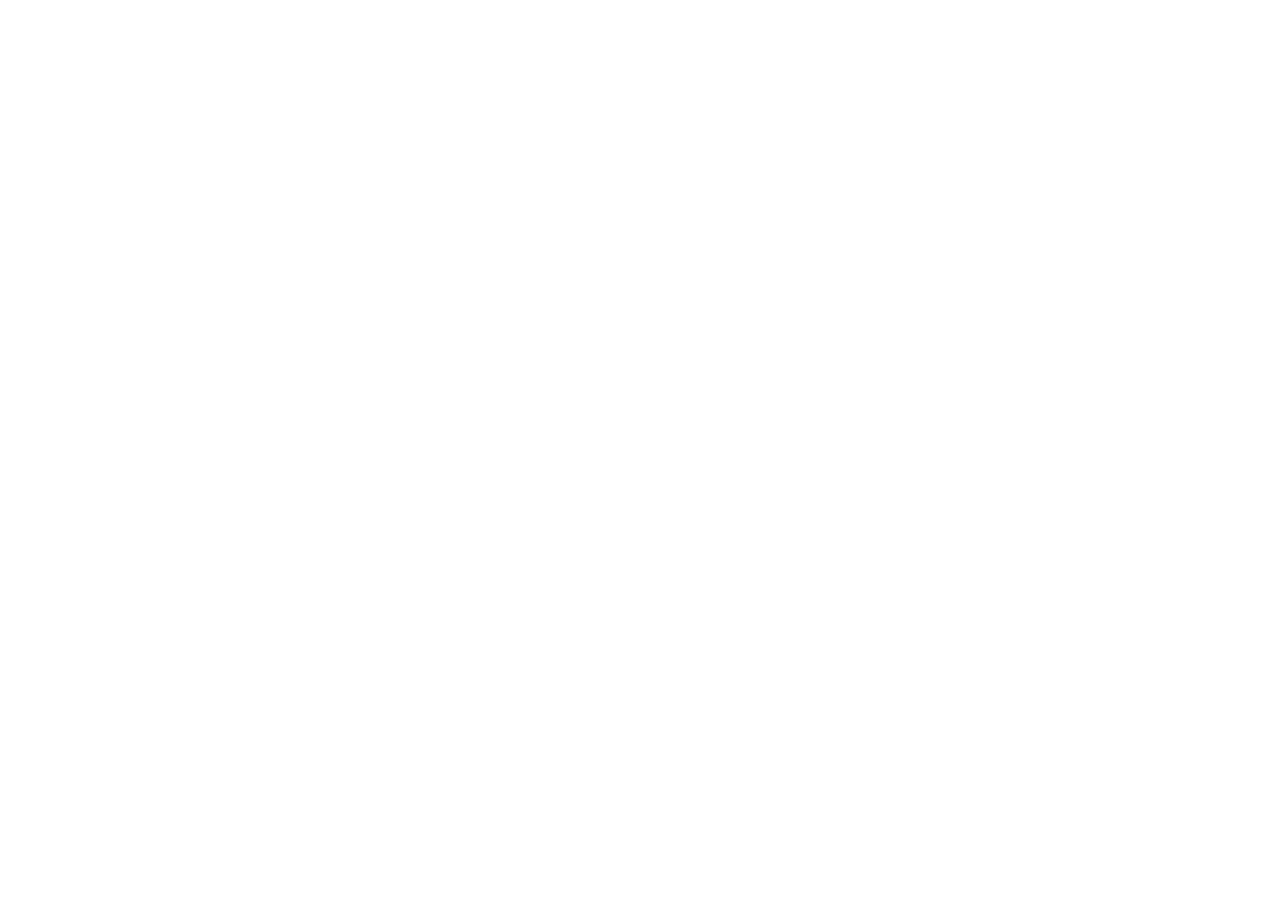
==== index.html @ cc027011 "initialized repository" ====
<!DOCTYPE html>
<html lang="en">
<head>
    <meta charset="UTF-8">
    <meta name="viewport" content="width=device-width, initial-scale=1.0">
    <title>JS-PROJECT</title>
    <link rel="stylesheet" href="./style.css">
</head>
<body>
    


</body>
</html>
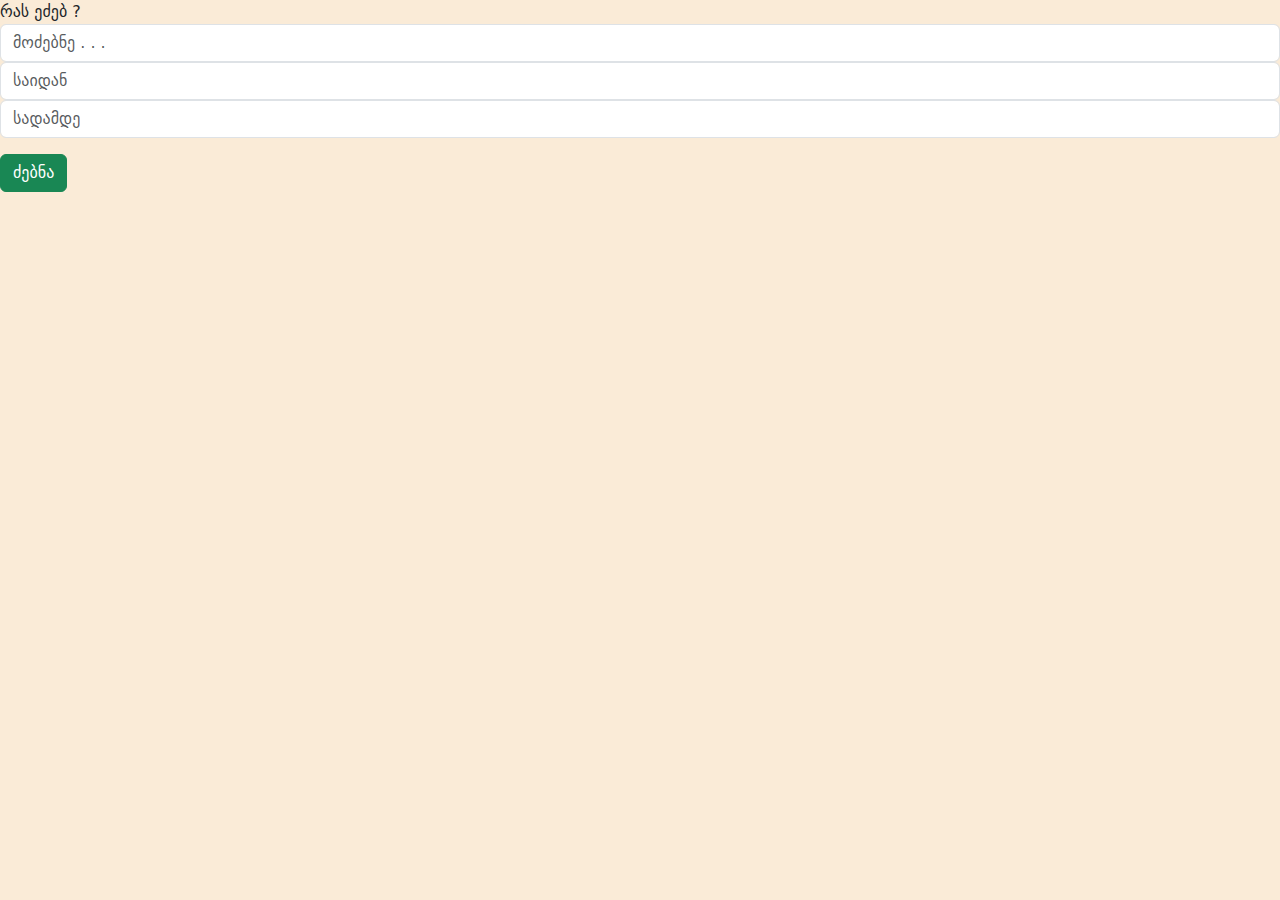
==== commit f2e6da69: "second commit" ====
--- a/index.html
+++ b/index.html
@@ -5,10 +5,24 @@
     <meta name="viewport" content="width=device-width, initial-scale=1.0">
     <title>JS-PROJECT</title>
     <link rel="stylesheet" href="./style.css">
+    <link href="https://cdn.jsdelivr.net/npm/bootstrap@5.3.3/dist/css/bootstrap.min.css" rel="stylesheet" integrity="sha384-QWTKZyjpPEjISv5WaRU9OFeRpok6YctnYmDr5pNlyT2bRjXh0JMhjY6hW+ALEwIH" crossorigin="anonymous">
 </head>
 <body>
     
+    <!-- <div class="search-group">  -->
+        <label for="id1"> რას ეძებ ?  </label>
+        <input type="text" id="id1" class="form-control" placeholder="მოძებნე . . ." >
+        <input type="text" id="id2" class="form-control" placeholder="საიდან" >
+        <input type="text" id="id3" class="form-control" placeholder="სადამდე">
+        <button class="btn btn-success mt-3">ძებნა</button>
+    <!-- </div> -->
 
 
+<section>
+
+</section>
+
+
+<script src="./main.js"></script>
 </body>
 </html>--- a/style.css
+++ b/style.css
@@ -0,0 +1,16 @@
+body{background-color: antiquewhite !important}
+ 
+section {display: flex;
+    flex-direction:row;
+    justify-content: space-around;
+    flex-wrap: wrap;
+    gap: 30px;
+    background-color: rgb(241, 156, 38);
+}
+
+div { margin: 13px;
+    padding: 13px;
+    display: flex;
+    flex-wrap: wrap;
+}
+
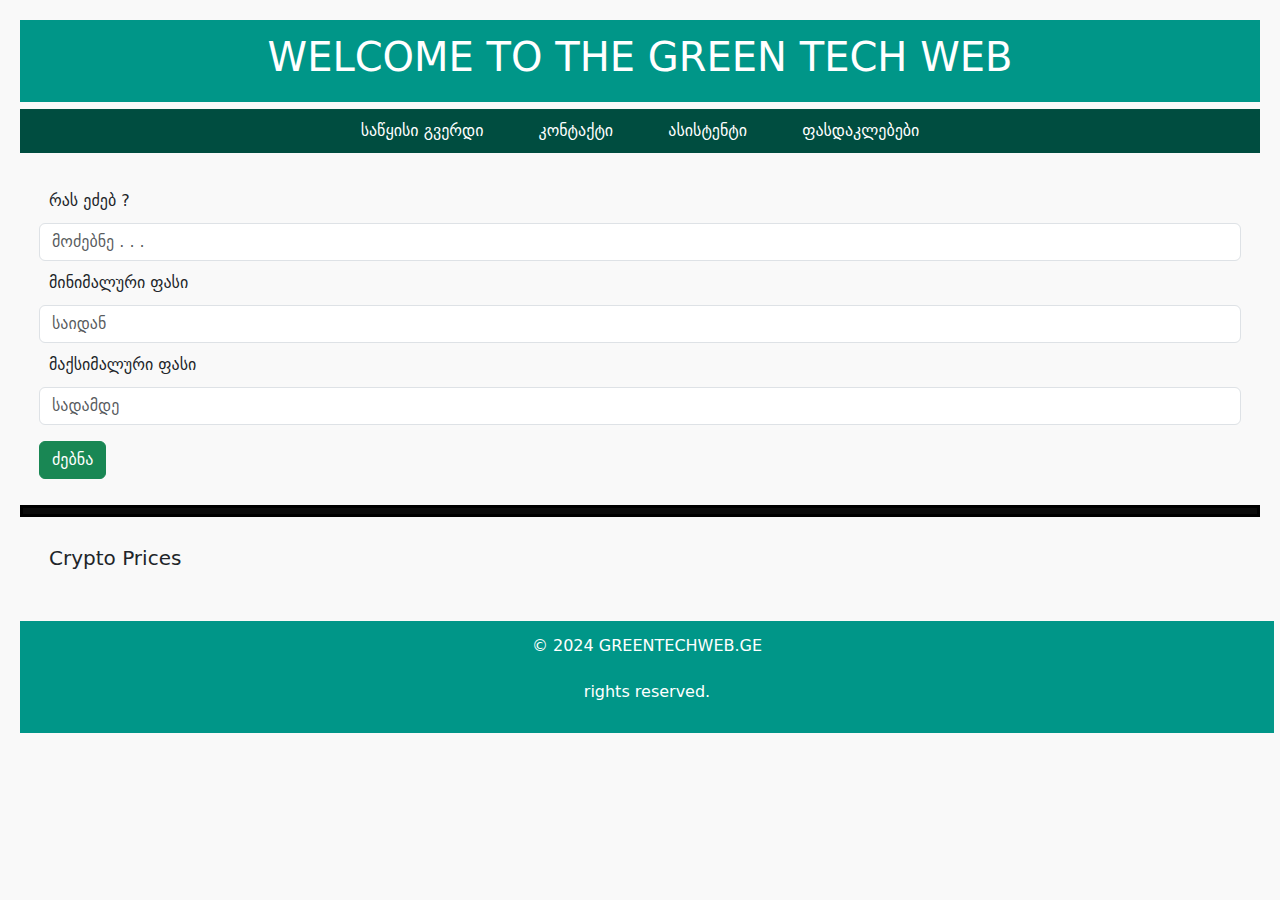
==== commit d24c27d8: "Third Commit" ====
--- a/index.html
+++ b/index.html
@@ -8,14 +8,28 @@
     <link href="https://cdn.jsdelivr.net/npm/bootstrap@5.3.3/dist/css/bootstrap.min.css" rel="stylesheet" integrity="sha384-QWTKZyjpPEjISv5WaRU9OFeRpok6YctnYmDr5pNlyT2bRjXh0JMhjY6hW+ALEwIH" crossorigin="anonymous">
 </head>
 <body>
-    
-    <!-- <div class="search-group">  -->
+
+<header>
+    <h1> WELCOME TO THE GREEN TECH WEB</h1>
+</header>
+<nav>
+    <a href="#">საწყისი გვერდი</a>
+    <a href="#">კონტაქტი</a>
+    <a href="#">ასისტენტი</a>
+    <a href="#">ფასდაკლებები</a>
+</nav>
+
+    <div class="search-group"> 
         <label for="id1"> რას ეძებ ?  </label>
         <input type="text" id="id1" class="form-control" placeholder="მოძებნე . . ." >
+
+        <label for="id2"> მინიმალური ფასი </label>
         <input type="text" id="id2" class="form-control" placeholder="საიდან" >
+        
+        <label for="id3"> მაქსიმალური ფასი </label>
         <input type="text" id="id3" class="form-control" placeholder="სადამდე">
         <button class="btn btn-success mt-3">ძებნა</button>
-    <!-- </div> -->
+    </div>
 
 
 <section>
@@ -23,6 +37,22 @@
 </section>
 
 
+<div class="Cryptocurrency"> 
+<h5>Crypto Prices</h5>
+    <div id="BTC-price"></div>
+    <div id="ETH-price"></div>
+    <div id="XRP-price"></div>
+    <div id="SOL-price"></div>
+    <div id="XLM-price"></div>
+    <div id="FIL-price"></div>
+    <div id="MATIC-price"></div>
+</div>
+
+<footer>
+  <p>&copy; 2024 GREENTECHWEB.GE </p>
+  <p> rights reserved.</p>
+</footer>
+
 <script src="./main.js"></script>
 </body>
 </html>--- a/style.css
+++ b/style.css
@@ -1,11 +1,37 @@
-body{background-color: antiquewhite !important}
- 
+*{margin: 7px;
+    padding: 3px;}
+
+body{background-color: rgba(245, 246, 245, 0.627) !important}
+header {
+    background-color: #009688;
+    padding: 10px;
+    text-align: center;
+    color: #fff;
+}
+
+nav {
+    background-color: #004d40;
+    padding: 10px;
+    text-align: center;
+}
+nav a {
+    color: #fff;
+    text-decoration: none;
+    padding: 10px 20px;
+    margin: 0 5px;
+    border-radius: 5px;
+}
+nav a:hover {
+    background-color: #00796b;
+}
+
 section {display: flex;
     flex-direction:row;
     justify-content: space-around;
     flex-wrap: wrap;
     gap: 30px;
-    background-color: rgb(241, 156, 38);
+    background-color: rgb(11, 11, 11);
+    border: 3px solid black;
 }
 
 div { margin: 13px;
@@ -14,3 +40,26 @@
     flex-wrap: wrap;
 }
 
+img {display: flex;
+    justify-content: center;
+    align-items: center;
+    width: 150px;
+    height: 200px;
+}
+    
+p,.card{display: flex;
+    justify-content: center;
+    align-items: center;
+}
+       
+h5{text-align: center;
+}
+
+footer {
+    background-color: #009688;
+    color: white;
+    text-align: center;
+    padding: 10px 0;
+    bottom: 0;
+    width: 100%;
+}
